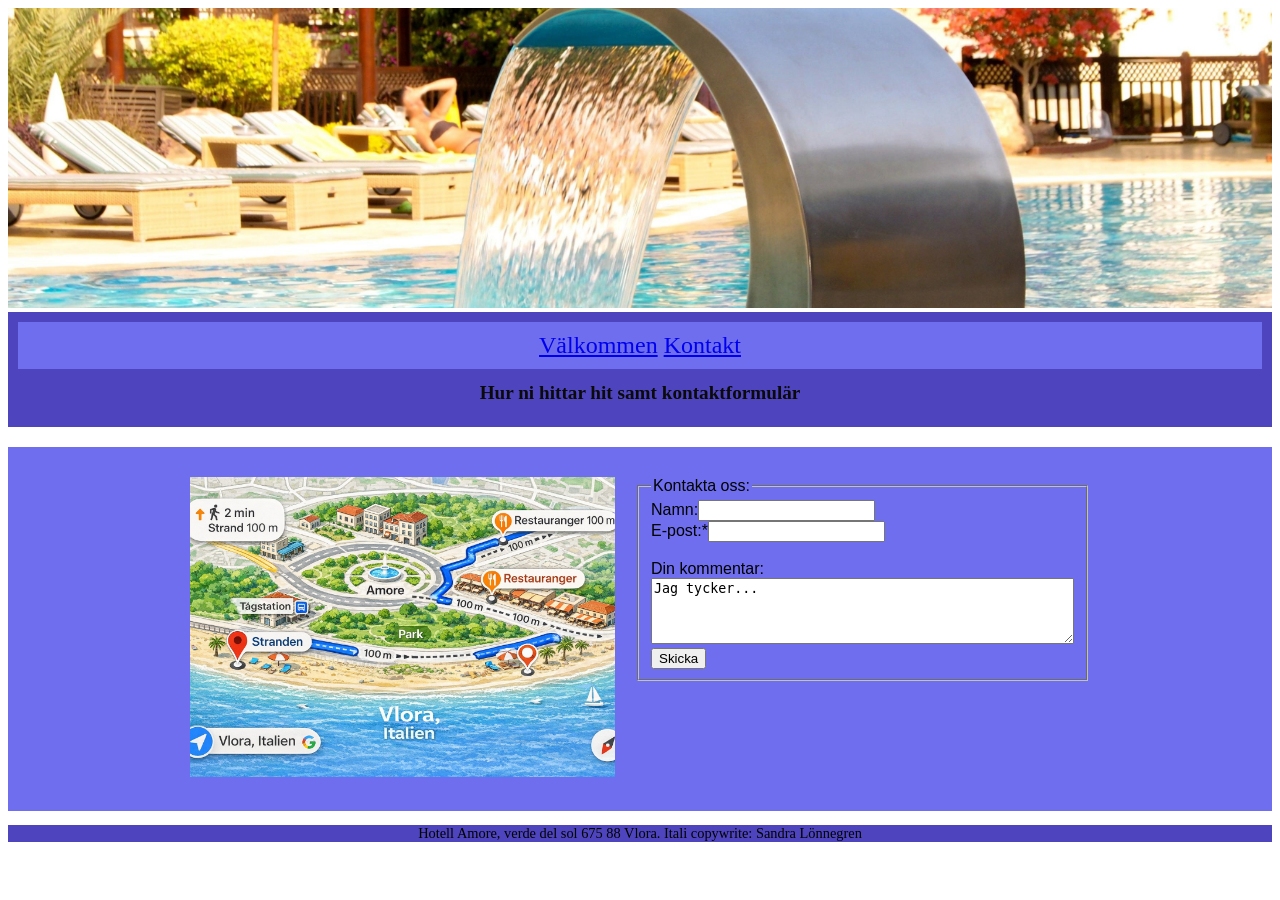
==== kontakta.html @ 432cf6ba "Update and rename form.html to kontakta.html" ====
<!DOCTYPE html>
<html lang="sv">

<head>
    <meta charset="UTF-8">
    <meta name="viewport" content="width=device-width, initial-scale=1.0">
    <title>Kontakt</title>
    <link rel="stylesheet" href="style.css">

</head>

<body>
    <img src="Gallery/pixnio-3494x1963.jpg" alt="">

    <header>
        <nav>

            <link rel="stylesheet" href="index.html">
            <link rel="stylesheet" href="form.html">
            <a href="index.html">Välkommen</a>
            <a href="form.html">Kontakt</a>
        </nav>
        <h1>Hur ni hittar hit samt kontaktformulär</h1>
    </header>
    <main>
        <div class="container">
            <article class="item1">
                <img src="Gallery/vlorakarta2.png" alt="">

            </article>
            <article class="item2">
                <fieldset>
                    <legend>Kontakta oss:</legend>
                    <label>Namn:<input type="text"></label><br>
                    <label>E-post:*<input type="email" required></label><br>
                    <br>
                    <div>
                        <label for="comments">Din kommentar:</label>
                    </div>
                    <div><textarea id="comments" name="comments" rows="4" cols="50">Jag tycker...</textarea>
                    </div>
                    <div>
                        <button type="submit">Skicka</button>
                    </div>
            </article>

    </main>
    <footer>
        <p>Hotell Amore, verde del sol 675 88 Vlora. Itali copywrite: Sandra Lönnegren</p>
    </footer>
</body>

</html>
---- style.css ----
header {
    background-color: #372db6e1;
    color: rgb(10, 10, 10);
    padding: 10px;
    text-align: center;
    font-size: 1.5rem;
}

h1 {
    font-size: 1.2rem;
}

main {
    background-color: rgb(110, 110, 238);
    padding: 20px;
    font-family: 'Segoe UI', Tahoma, Geneva, Verdana, sans-serif;
    margin-top: 20px;
}

p {
    font-size: 0.9rem;
}

h2 {
    margin-top: 20px;
    text-align: center;
}

.container {
    display: grid;
    grid-template-columns: repeat(2, 1fr);
    gap: 20px;
    max-width: 900px;
    margin: 0 auto;
    padding: 10px;
}

img {
    width: 100%;
    height: 300px;
    object-fit: cover;
}

nav {
    background-color: rgb(110, 110, 238);
    padding: 10px;
}

footer {
    background-color: #372db6e1;
    text-align: center;
}
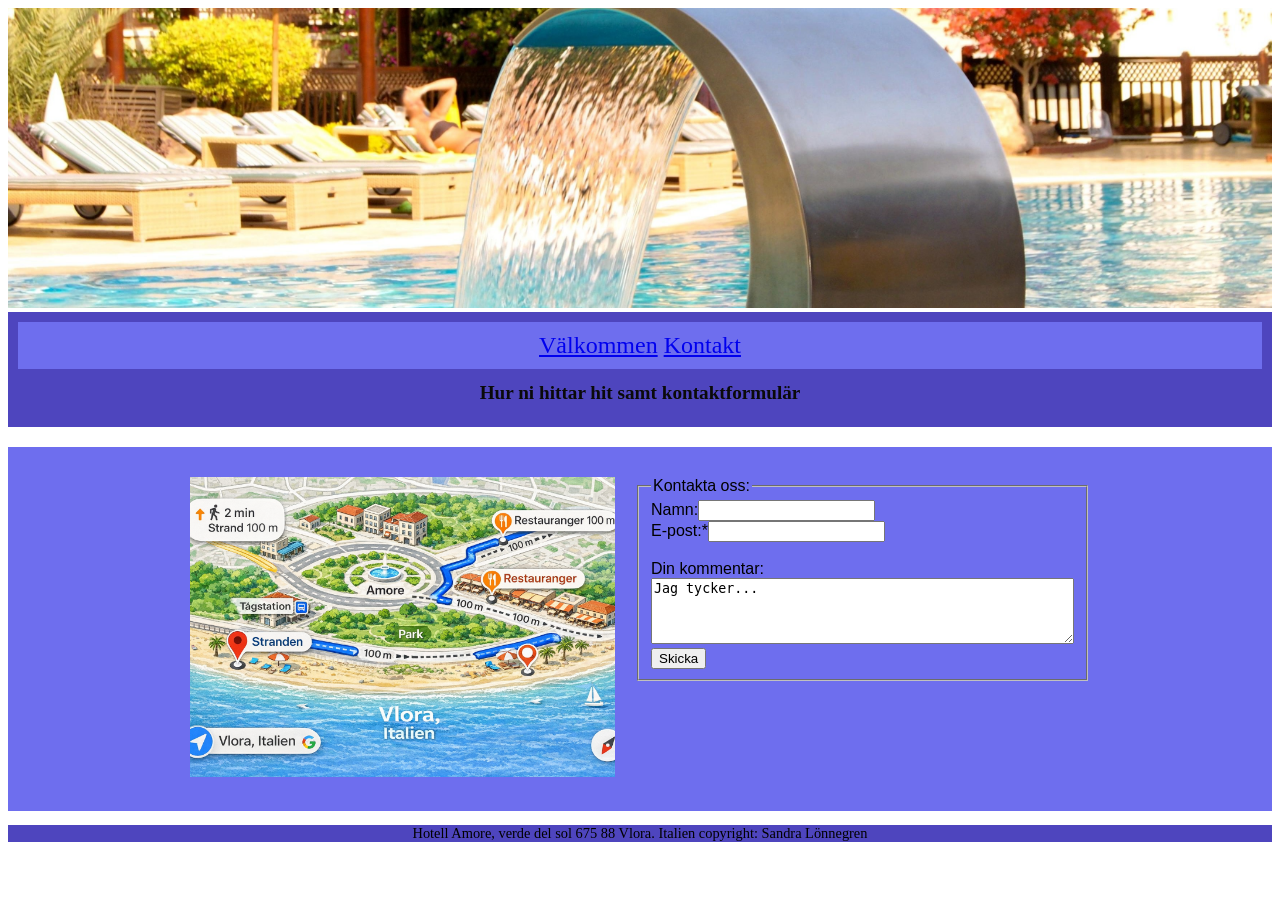
==== commit 06d697c8: "Add files via upload" ====
--- a/kontakta.html
+++ b/kontakta.html
@@ -25,29 +25,32 @@
     <main>
         <div class="container">
             <article class="item1">
-                <img src="Gallery/vlorakarta2.png" alt="">
+                <img src="Gallery/vlorakarta2.png" alt="karta över vlora">
 
             </article>
             <article class="item2">
-                <fieldset>
-                    <legend>Kontakta oss:</legend>
-                    <label>Namn:<input type="text"></label><br>
-                    <label>E-post:*<input type="email" required></label><br>
-                    <br>
-                    <div>
-                        <label for="comments">Din kommentar:</label>
-                    </div>
-                    <div><textarea id="comments" name="comments" rows="4" cols="50">Jag tycker...</textarea>
-                    </div>
-                    <div>
-                        <button type="submit">Skicka</button>
-                    </div>
+                <form>
+                    <fieldset>
+                        <legend>Kontakta oss:</legend>
+                        <label>Namn:<input type="text"></label><br>
+                        <label>E-post:*<input type="email" required></label><br>
+                        <br>
+                        <div>
+                            <label for="comments">Din kommentar:</label>
+                        </div>
+                        <div><textarea id="comments" name="comments" rows="4" cols="50">Jag tycker...</textarea>
+                        </div>
+                        <div>
+                            <button type="submit">Skicka</button>
+                        </div>
+                    </fieldset>
+                </form>
             </article>
 
     </main>
     <footer>
-        <p>Hotell Amore, verde del sol 675 88 Vlora. Itali copywrite: Sandra Lönnegren</p>
+        <p>Hotell Amore, verde del sol 675 88 Vlora. Italien copyright: Sandra Lönnegren</p>
     </footer>
 </body>
 
-</html>
+</html>
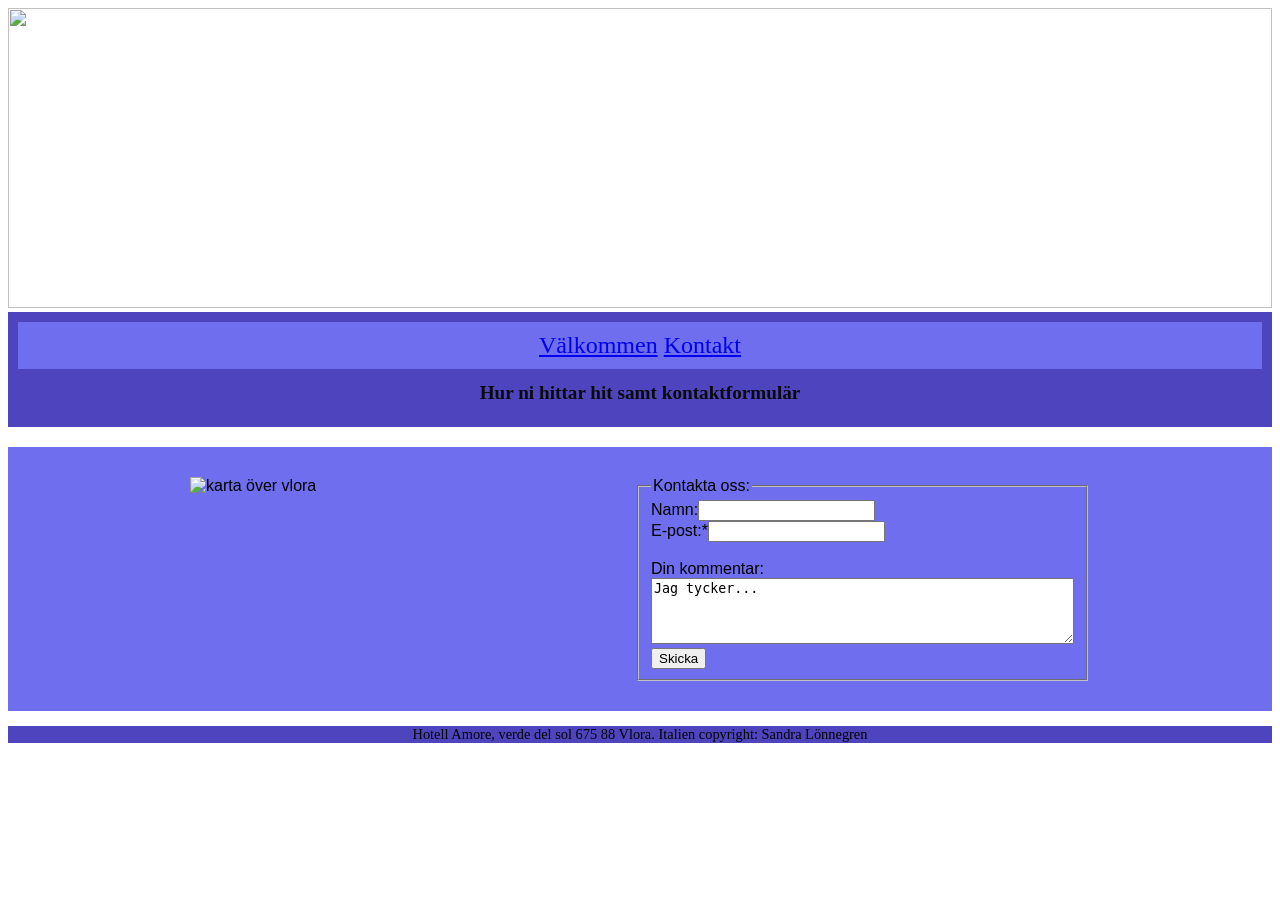
==== commit 49ed8ba9: "Add files via upload" ====
--- a/kontakta.html
+++ b/kontakta.html
@@ -10,7 +10,7 @@
 </head>
 
 <body>
-    <img src="Gallery/pixnio-3494x1963.jpg" alt="">
+    <img src="Gallery/pixnio-3494x1963.webp" alt="">
 
     <header>
         <nav>
@@ -18,14 +18,14 @@
             <link rel="stylesheet" href="index.html">
             <link rel="stylesheet" href="form.html">
             <a href="index.html">Välkommen</a>
-            <a href="form.html">Kontakt</a>
+            <a href="kontakta.html">Kontakt</a>
         </nav>
         <h1>Hur ni hittar hit samt kontaktformulär</h1>
     </header>
     <main>
         <div class="container">
             <article class="item1">
-                <img src="Gallery/vlorakarta2.png" alt="karta över vlora">
+                <img src="Gallery/vlorakarta2.webp" alt="karta över vlora">
 
             </article>
             <article class="item2">
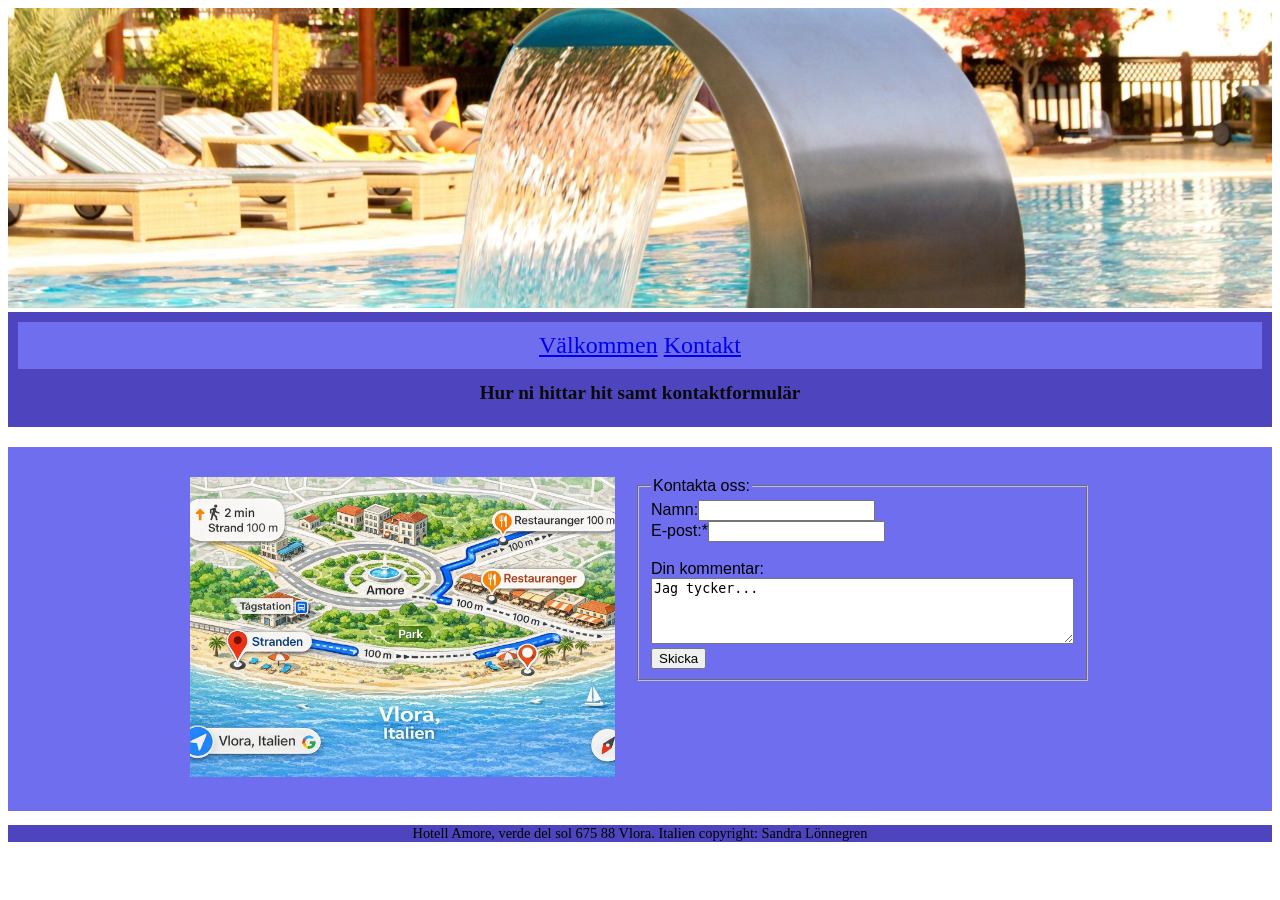
==== commit a9587989: "Update kontakta.html" ====
--- a/kontakta.html
+++ b/kontakta.html
@@ -16,7 +16,7 @@
         <nav>
 
             <link rel="stylesheet" href="index.html">
-            <link rel="stylesheet" href="form.html">
+            <link rel="stylesheet" href="kontakta.html">
             <a href="index.html">Välkommen</a>
             <a href="kontakta.html">Kontakt</a>
         </nav>
@@ -53,4 +53,4 @@
     </footer>
 </body>
 
-</html>+</html>
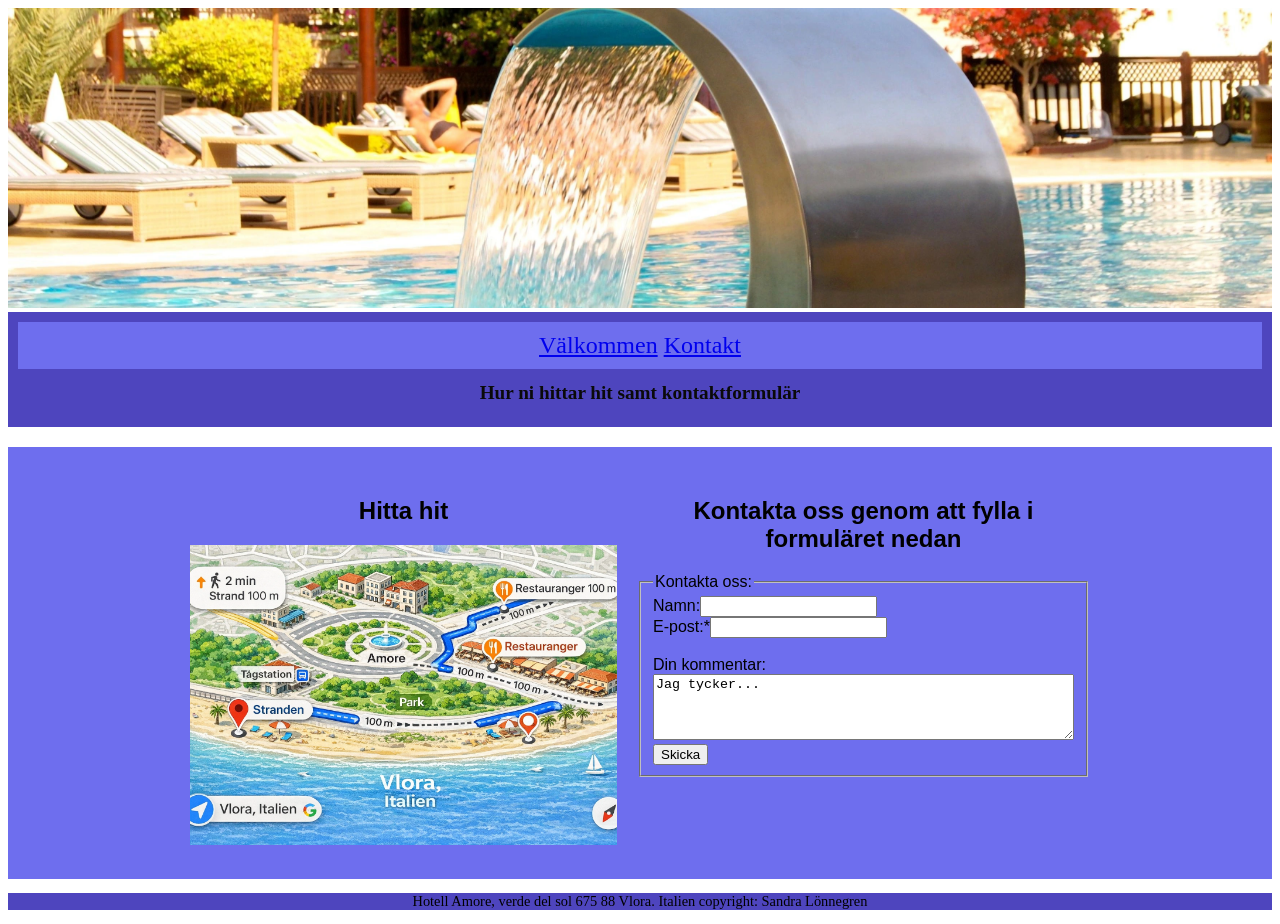
==== commit 913ac360: "Add files via upload" ====
--- a/kontakta.html
+++ b/kontakta.html
@@ -25,11 +25,16 @@
     <main>
         <div class="container">
             <article class="item1">
+                <h2 class="headline">Hitta hit</h2>
+
                 <img src="Gallery/vlorakarta2.webp" alt="karta över vlora">
+            </article>
 
             </article>
             <article class="item2">
+                <h2 class="headline">Kontakta oss genom att fylla i formuläret nedan</h2>
                 <form>
+
                     <fieldset>
                         <legend>Kontakta oss:</legend>
                         <label>Namn:<input type="text"></label><br>
@@ -53,4 +58,4 @@
     </footer>
 </body>
 
-</html>
+</html>
